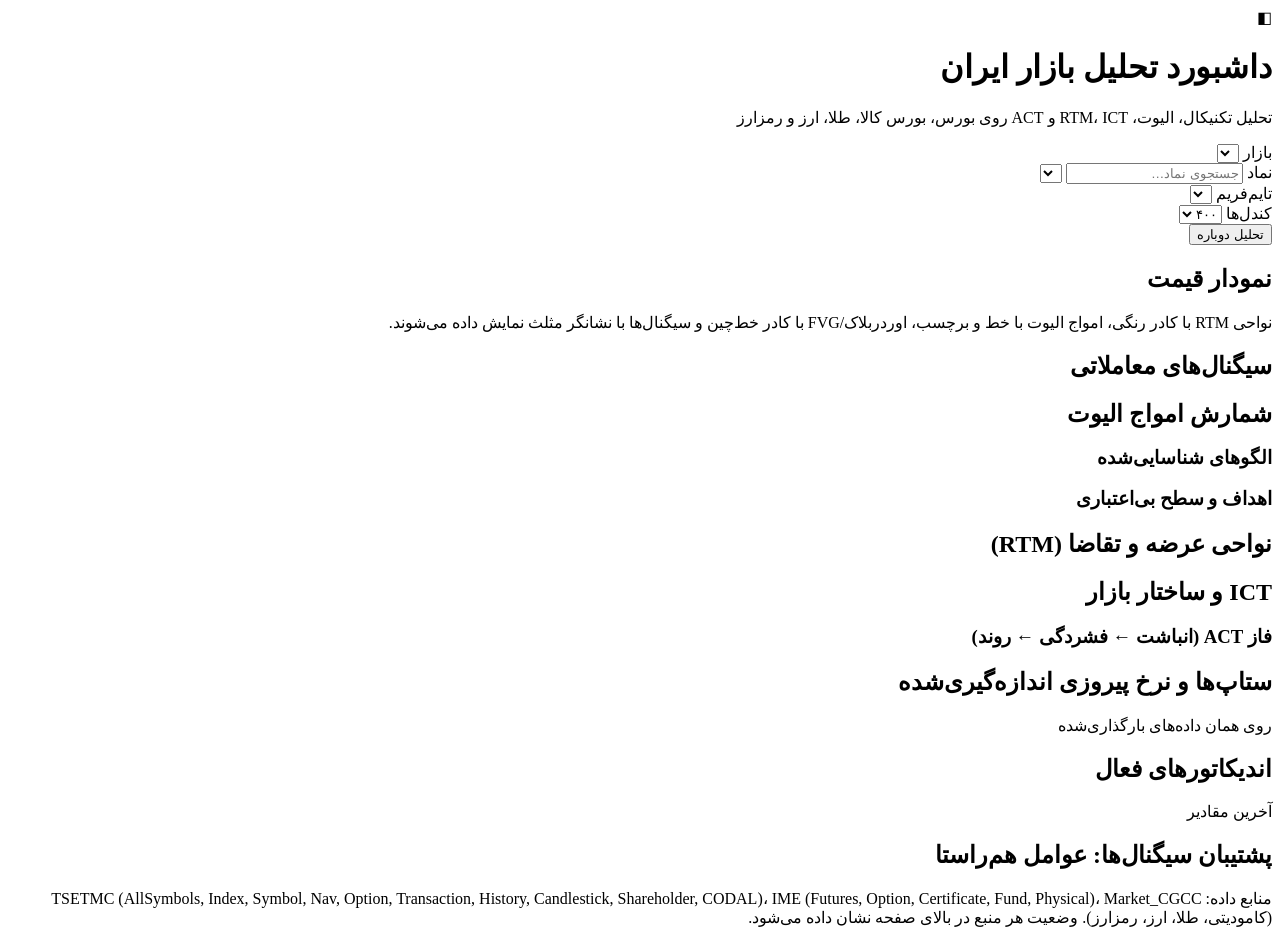
==== skills/public/iran-market-analysis/scripts/iran_market/dashboard/static/index.html @ c3959735 "feat(skills): add iran-market-analysis skill Technical-analysis skill for Iranian markets (TSE/Fara " ====
<!DOCTYPE html>
<html lang="fa" dir="rtl">
<head>
<meta charset="utf-8" />
<meta name="viewport" content="width=device-width, initial-scale=1" />
<title>داشبورد تحلیل بازار ایران</title>
<link rel="stylesheet" href="/static/styles.css" />
<script src="/vendor/plotly.min.js"></script>
</head>
<body>
<header class="topbar">
  <div class="brand">
    <span class="logo">◧</span>
    <div>
      <h1>داشبورد تحلیل بازار ایران</h1>
      <p class="sub">تحلیل تکنیکال، الیوت، RTM، ICT و ACT روی بورس، بورس کالا، طلا، ارز و رمزارز</p>
    </div>
  </div>
  <div class="controls">
    <div class="field">
      <label>بازار</label>
      <select id="market"></select>
    </div>
    <div class="field grow">
      <label>نماد</label>
      <input id="search" type="search" placeholder="جستجوی نماد…" autocomplete="off" />
      <select id="symbol" size="1"></select>
    </div>
    <div class="field">
      <label>تایم‌فریم</label>
      <select id="timeframe"></select>
    </div>
    <div class="field">
      <label>کندل‌ها</label>
      <select id="limit">
        <option value="200">۲۰۰</option>
        <option value="400" selected>۴۰۰</option>
        <option value="800">۸۰۰</option>
      </select>
    </div>
    <button id="refresh" class="btn primary">تحلیل دوباره</button>
  </div>
  <div class="source-badges" id="sourceBadges"></div>
</header>

<div id="banner" class="banner hidden"></div>

<main>
  <section class="price-strip" id="priceStrip"></section>

  <section class="card chart-card">
    <div class="card-head">
      <h2>نمودار قیمت</h2>
      <div class="chips" id="overlayChips"></div>
    </div>
    <div id="chart" dir="ltr"></div>
    <div class="legend-note">
      نواحی RTM با کادر رنگی، امواج الیوت با خط و برچسب، اوردربلاک/FVG با کادر خط‌چین و سیگنال‌ها با نشانگر مثلث نمایش داده می‌شوند.
    </div>
  </section>

  <section class="recommendation" id="recommendation"></section>

  <div class="grid two">
    <section class="card">
      <div class="card-head"><h2>سیگنال‌های معاملاتی</h2><span class="muted" id="signalCount"></span></div>
      <div class="filters" id="engineFilters"></div>
      <div id="signals" class="signal-list"></div>
    </section>

    <section class="card">
      <div class="card-head"><h2>شمارش امواج الیوت</h2><span class="muted" id="elliottScore"></span></div>
      <p class="summary" id="elliottSummary"></p>
      <div id="elliottWaves" class="table-wrap"></div>
      <h3>الگوهای شناسایی‌شده</h3>
      <div id="elliottPatterns"></div>
      <h3>اهداف و سطح بی‌اعتباری</h3>
      <div id="elliottTargets"></div>
    </section>
  </div>

  <div class="grid two">
    <section class="card">
      <div class="card-head"><h2>نواحی عرضه و تقاضا (RTM)</h2><span class="muted" id="rtmSummary"></span></div>
      <div id="rtmZones" class="table-wrap"></div>
    </section>
    <section class="card">
      <div class="card-head"><h2>ICT و ساختار بازار</h2><span class="muted" id="structureLabel"></span></div>
      <div id="ictPanel"></div>
      <h3>فاز ACT (انباشت ← فشردگی ← روند)</h3>
      <div id="actPanel"></div>
    </section>
  </div>

  <div class="grid two">
    <section class="card">
      <div class="card-head"><h2>ستاپ‌ها و نرخ پیروزی اندازه‌گیری‌شده</h2><span class="muted">روی همان داده‌های بارگذاری‌شده</span></div>
      <div id="setupRanking" class="table-wrap"></div>
      <div class="note warn" id="backtestNote"></div>
    </section>
    <section class="card">
      <div class="card-head"><h2>اندیکاتورهای فعال</h2><span class="muted">آخرین مقادیر</span></div>
      <div id="indicators" class="indicator-grid"></div>
    </section>
  </div>

  <section class="card">
    <div class="card-head"><h2>پشتیبان سیگنال‌ها: عوامل هم‌راستا</h2><span class="muted" id="confluenceScore"></span></div>
    <div id="factors" class="table-wrap"></div>
  </section>
</main>

<footer>
  <p id="disclaimer"></p>
  <p class="muted">منابع داده: TSETMC (AllSymbols, Index, Symbol, Nav, Option, Transaction, History, Candlestick, Shareholder, CODAL)، IME (Futures, Option, Certificate, Fund, Physical)، Market_CGCC (کامودیتی، طلا، ارز، رمزارز). وضعیت هر منبع در بالای صفحه نشان داده می‌شود.</p>
</footer>

<script src="/static/app.js"></script>
</body>
</html>
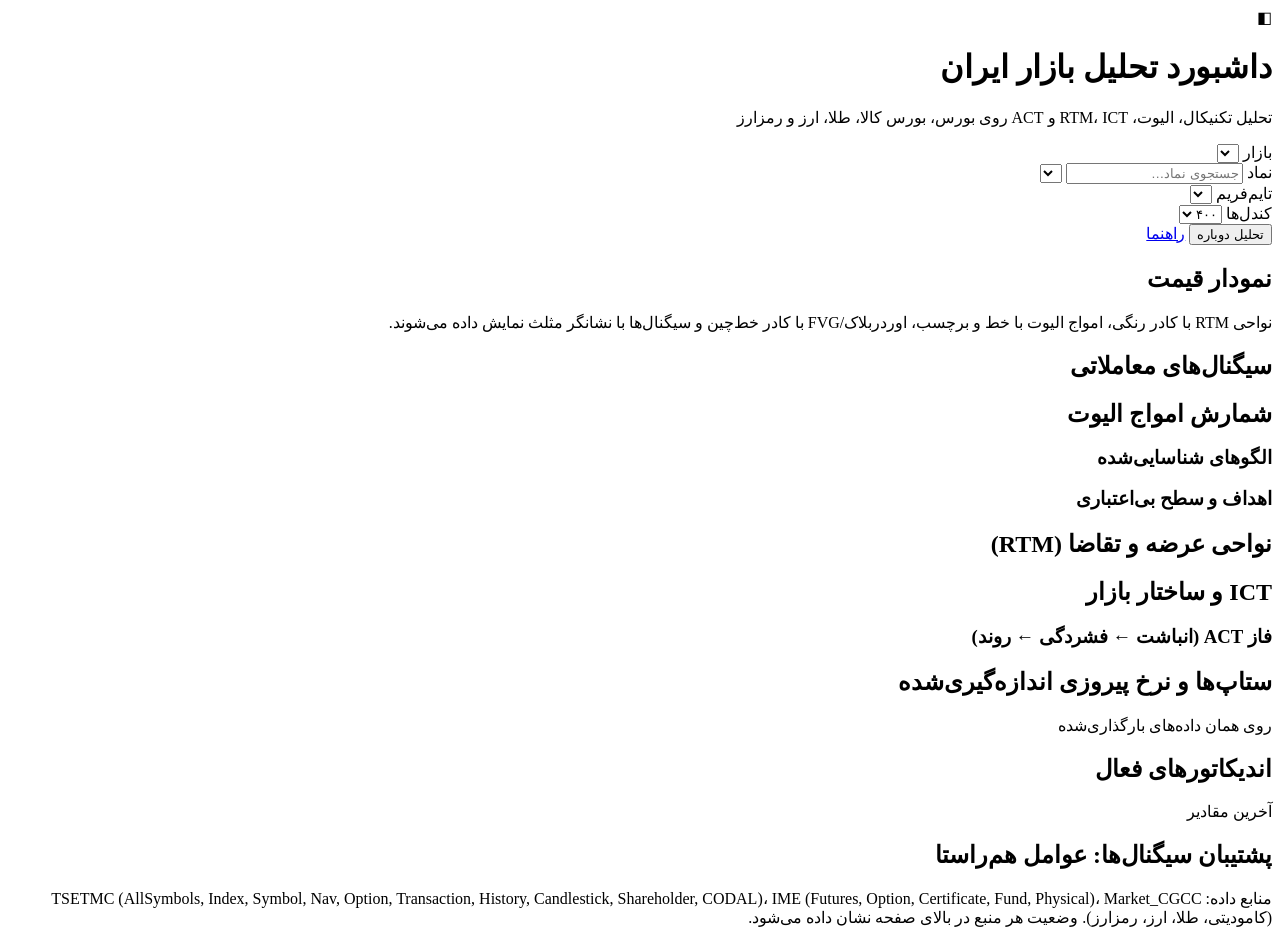
==== commit a2393981: "feat(skills): add the Persian usage guide as an HTML dashboard page /guide serves references/usage-f" ====
--- a/skills/public/iran-market-analysis/scripts/iran_market/dashboard/static/index.html
+++ b/skills/public/iran-market-analysis/scripts/iran_market/dashboard/static/index.html
@@ -39,6 +39,7 @@
       </select>
     </div>
     <button id="refresh" class="btn primary">تحلیل دوباره</button>
+    <a class="btn" href="/guide" title="راهنمای نصب و استفاده">راهنما</a>
   </div>
   <div class="source-badges" id="sourceBadges"></div>
 </header>
